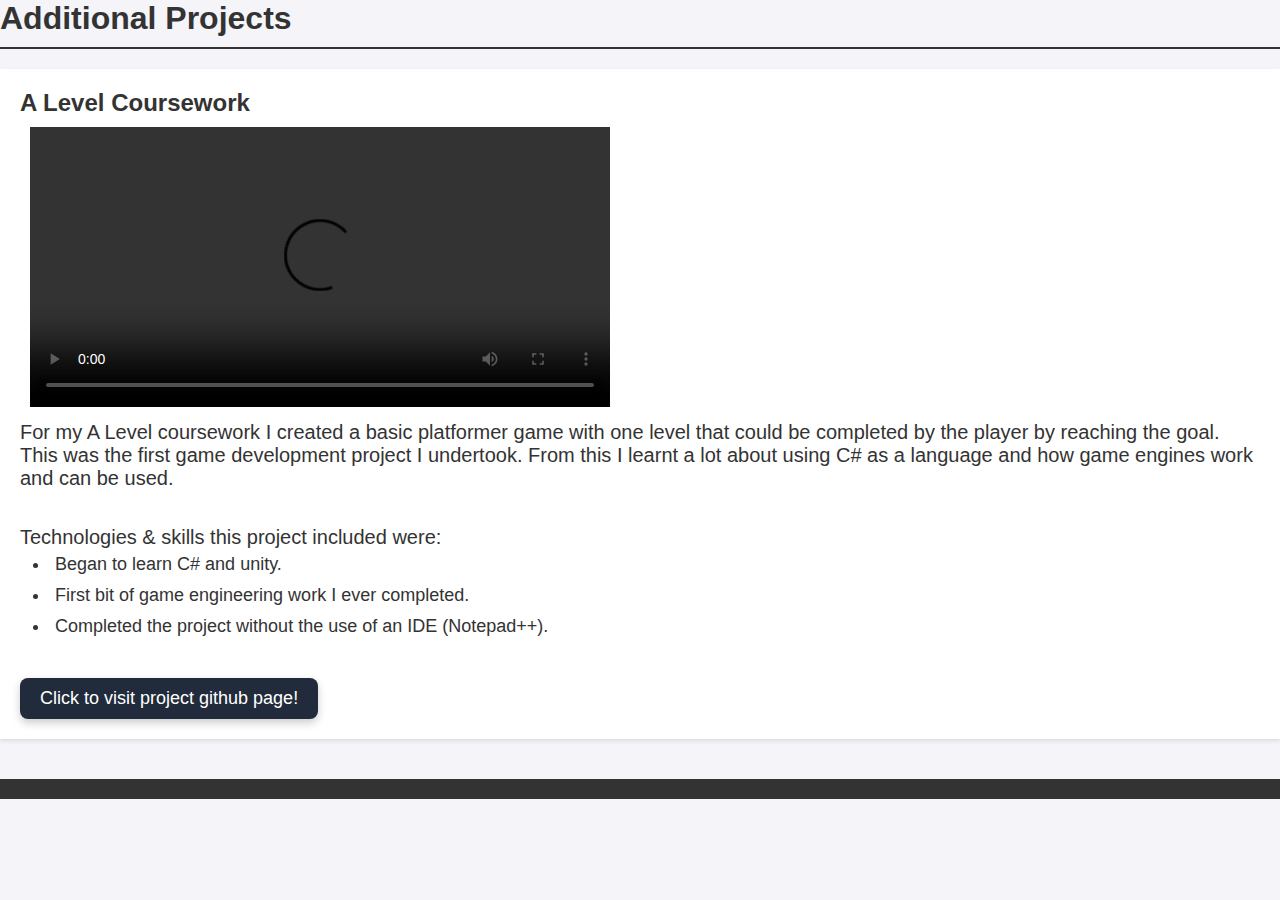
==== extraprojects.html @ b332c7c0 "Reworked layout - multiple pages" ====
<!DOCTYPE html>
<html lang="en">
<head>
    <meta charset="UTF-8">
    <meta name="viewport" content="width=device-width, initial-scale=1.0">
    <title>Additional Projects</title>
    <link rel="stylesheet" href="CSS/style.css">
</head>
<body>
    <section id="Extra" class="section">
        <h2> Additional Projects </h2>

        <div class="card">
            <h3>A Level Coursework</h3>
            <video width="600" height="300" controls>
                <source src="Vidoes/ALevel Coursework.mp4" type="video/mp4">
                Your browser does not support the video tag.
            </video>
            <p>For my A Level coursework I created a basic platformer game with one level that could be completed by the player by reaching the goal. This was the first game development project I undertook. From this I learnt a lot about using C# as a language and how game engines work and can be used.</p>
            <br></br>
            <p>Technologies & skills this project included were:</p>
            <ul>   
                <li> Began to learn C# and unity.</li>
                <li> First bit of game engineering work I ever completed.</li>
                <li> Completed the project without the use of an IDE (Notepad++).</li>
            </ul>
            <br></br>
            <a href="https://github.com/cappleby1/A-Level_Coursework" target="_blank" class="link-box">
                Click to visit project github page!
            </a>
        </div>
    </section>
</body>
<footer>
</footer>

</html>
---- CSS/style.css ----
/* Reset some default styles */
* {
    margin: 0;
    padding: 0;
    box-sizing: border-box;
}

/* Body and global styles */
body {
    font-family: Arial, sans-serif;
    background-color: #f4f4f9;
    color: #333;
}

/* Header */
header {
    background-color: #333;
    color: #fff;
    padding: 40px 0;
    text-align: center;
}

header h1 {
    margin: 0;
    font-size: 60px;
}

header p {
    font-size: 26px;
}

/* Navigation */
nav {
    background-color: #444;
    text-align: center;
    padding: 10px 0;
}

nav a {
    color: white;
    margin: 0 20px;
    text-decoration: none;
    font-weight: bold;
}

nav a:hover {
    text-decoration: underline;
}

/* Container */
.container {
    padding: 20px;
}

/* Section */
.section {
    margin-bottom: 40px;
}

.section h2 {
    font-size: 2em;
    margin-bottom: 20px;
    border-bottom: 2px solid #333;
    padding-bottom: 10px;
}

/* Card for Projects */
.card {
    background-color: #fff;
    padding: 20px;
    margin: 10px 0;
    box-shadow: 0 2px 4px rgba(0, 0, 0, 0.1);
}

.card h3 {
    margin-top: 0;
    font-size: 1.5em;
}

/* Footer */
footer {
    background-color: #333;
    color: white;
    padding: 10px;
    text-align: center;
}

/* Video */
video {
    padding: 10px;
}

/* List */
li {
    padding: 5px;
    margin-left: 30px;
    font-size: 18px;
}

/* Link Box */
.link-box {
    display: inline-block; /* Make the box adjust to text width */
    background-color: #212b3b; /* Green background */
    color: white; /* Text color */
    padding: 10px 20px; /* Add padding for some space around the text */
    font-size: 18px; /* Text size */
    text-align: center;
    border-radius: 8px;
    text-decoration: none; /* Remove underline from link */
    box-shadow: 0 4px 8px rgba(0, 0, 0, 0.2); /* Add a shadow for depth */
    transition: transform 0.3s, box-shadow 0.3s;
}

/* Imgage */
img {
    padding: 10px;
}

p {
    font-size: 20px;
}
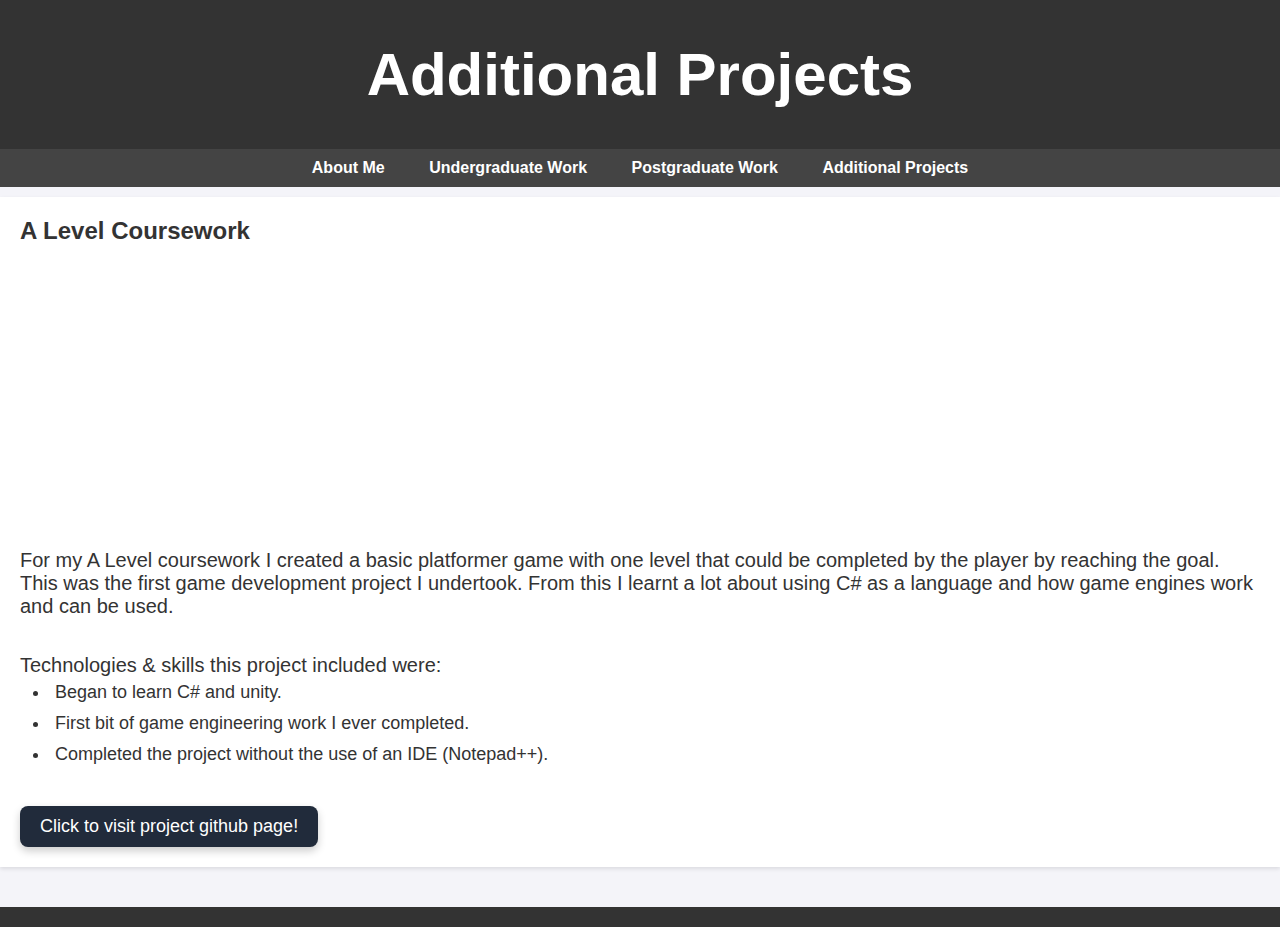
==== commit a3c39fba: "Updates" ====
--- a/extraprojects.html
+++ b/extraprojects.html
@@ -3,19 +3,28 @@
 <head>
     <meta charset="UTF-8">
     <meta name="viewport" content="width=device-width, initial-scale=1.0">
-    <title>Additional Projects</title>
+    <title>Catherine Kane Appleby - Portfolio - Additional Work</title>
     <link rel="stylesheet" href="CSS/style.css">
 </head>
 <body>
+    <header>
+        <h1>Additional Projects</h1>
+    </header>
+
+    <nav>
+        <a href="index.html">About Me</a>
+        <a href="undergraduate.html">Undergraduate Work</a>
+        <a href="postgraduate.html">Postgraduate Work</a>
+        <a href="extraprojects.html">Additional Projects</a>
+
+    </nav>
+
     <section id="Extra" class="section">
-        <h2> Additional Projects </h2>
-
         <div class="card">
             <h3>A Level Coursework</h3>
-            <video width="600" height="300" controls>
-                <source src="Vidoes/ALevel Coursework.mp4" type="video/mp4">
-                Your browser does not support the video tag.
-            </video>
+            <iframe width="600px" height="300px"
+                src="https://www.youtube.com/embed/3OF7v3ICEf8">
+            </iframe>
             <p>For my A Level coursework I created a basic platformer game with one level that could be completed by the player by reaching the goal. This was the first game development project I undertook. From this I learnt a lot about using C# as a language and how game engines work and can be used.</p>
             <br></br>
             <p>Technologies & skills this project included were:</p>
--- a/CSS/style.css
+++ b/CSS/style.css
@@ -50,6 +50,7 @@
 /* Container */
 .container {
     padding: 20px;
+    text-align: center;
 }
 
 /* Section */
@@ -85,11 +86,6 @@
     text-align: center;
 }
 
-/* Video */
-video {
-    padding: 10px;
-}
-
 /* List */
 li {
     padding: 5px;
@@ -118,4 +114,8 @@
 
 p {
     font-size: 20px;
+}
+
+iframe{
+    border: #212b3b;
 }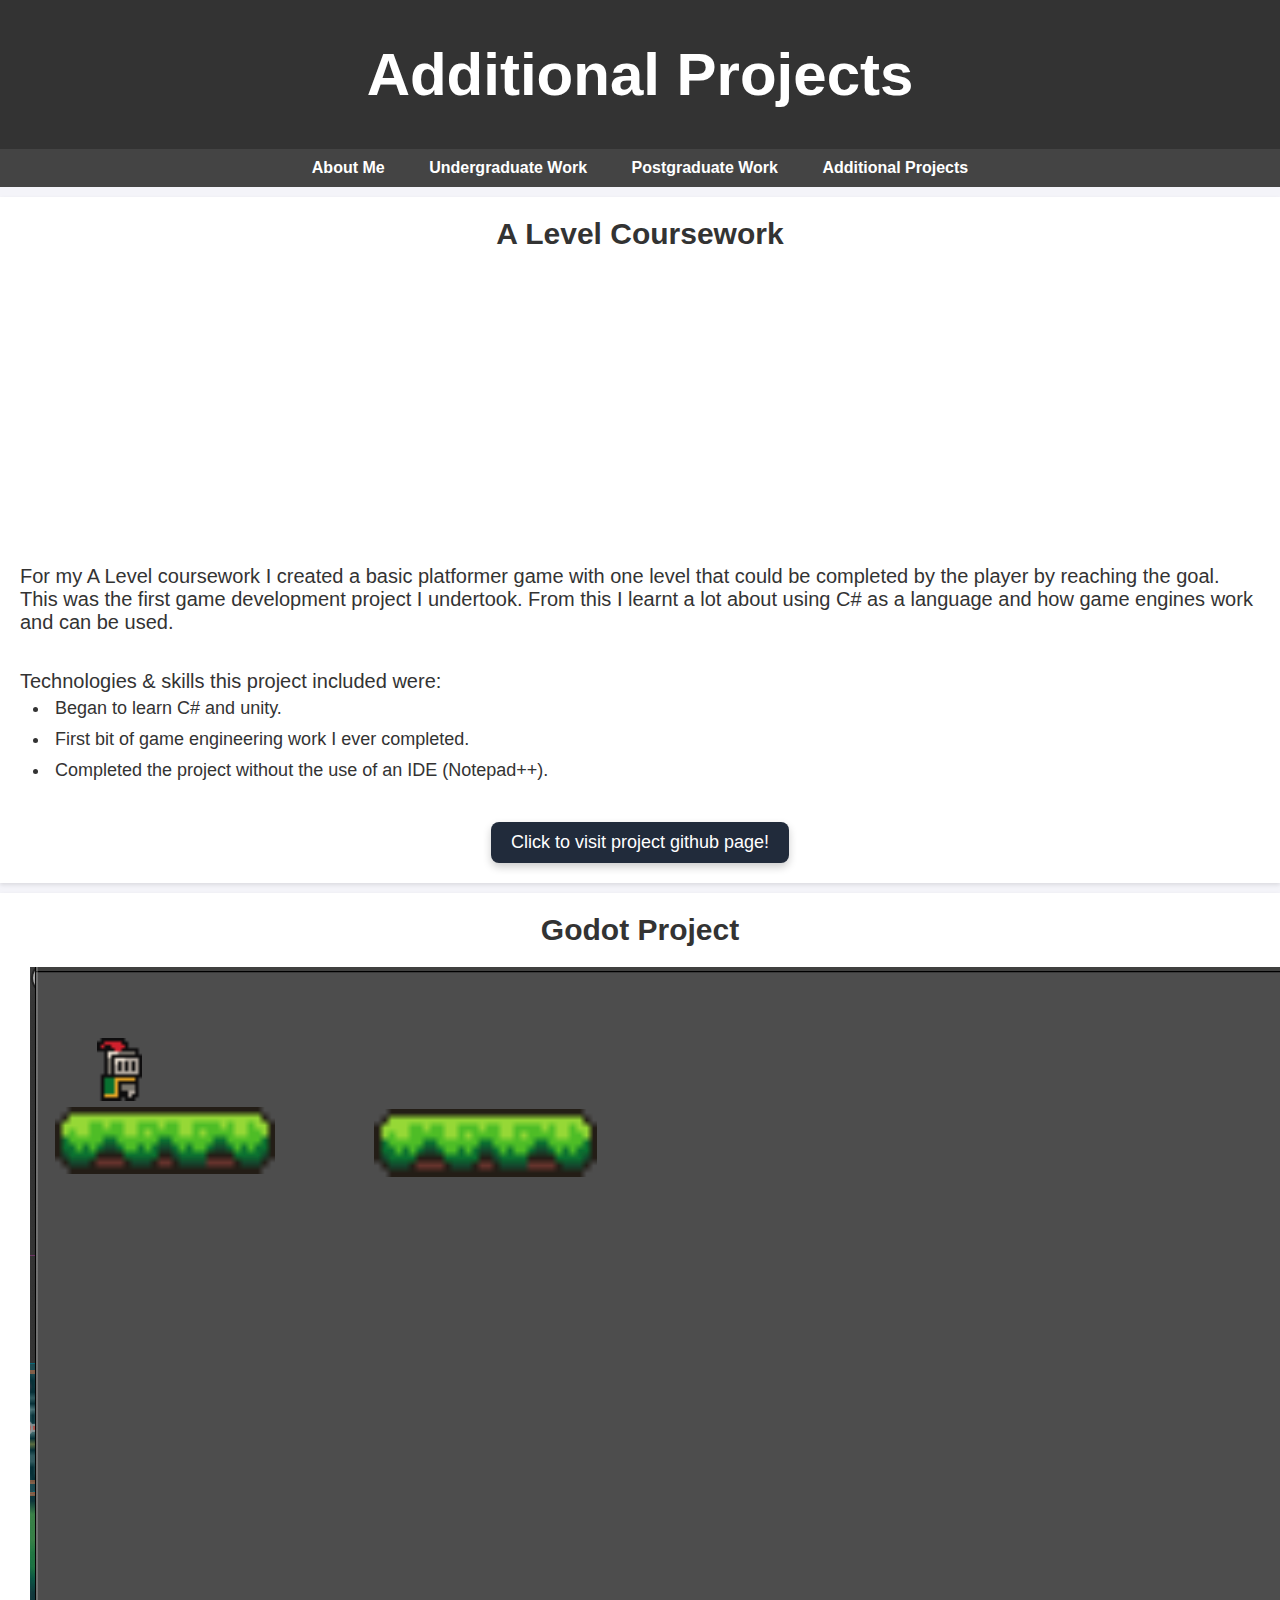
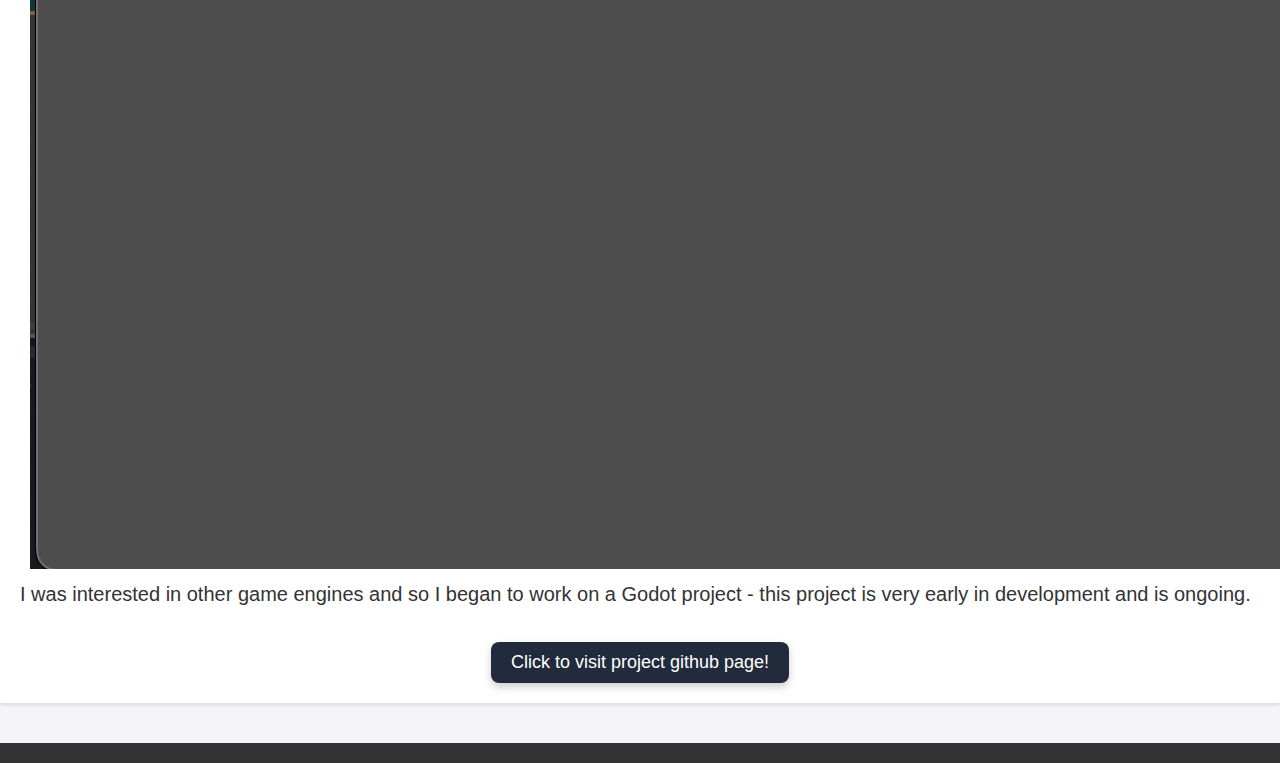
==== commit 4e3bc3b2: "Added godot stuff" ====
--- a/extraprojects.html
+++ b/extraprojects.html
@@ -38,6 +38,15 @@
                 Click to visit project github page!
             </a>
         </div>
+        <div class="card">
+            <h3>Godot Project</h3>
+            <img src="Images/Godot.png" alt="Godot Image">
+            <p>I was interested in other game engines and so I began to work on a Godot project - this project is very early in development and is ongoing.</p>
+            <br></br>
+            <a href="https://github.com/cappleby1/Godot_Game" target="_blank" class="link-box">
+                Click to visit project github page!
+            </a>
+        </div>
     </section>
 </body>
 <footer>
--- a/CSS/style.css
+++ b/CSS/style.css
@@ -67,6 +67,7 @@
 
 /* Card for Projects */
 .card {
+    text-align: center;
     background-color: #fff;
     padding: 20px;
     margin: 10px 0;
@@ -74,8 +75,24 @@
 }
 
 .card h3 {
-    margin-top: 0;
-    font-size: 1.5em;
+    text-align: center;
+    padding-bottom: 10px;
+    font-size: 30px;
+    font-style: bold;
+}
+
+.card h2 {
+    text-align: center;
+    padding-bottom: 10px;
+}
+.card p{
+    text-align: left;
+}
+.card li {
+    text-align: left;
+}
+.card iframe {
+    padding: 10px;
 }
 
 /* Footer */
@@ -105,6 +122,7 @@
     text-decoration: none; /* Remove underline from link */
     box-shadow: 0 4px 8px rgba(0, 0, 0, 0.2); /* Add a shadow for depth */
     transition: transform 0.3s, box-shadow 0.3s;
+    float: none;
 }
 
 /* Imgage */
@@ -118,4 +136,4 @@
 
 iframe{
     border: #212b3b;
-}+}
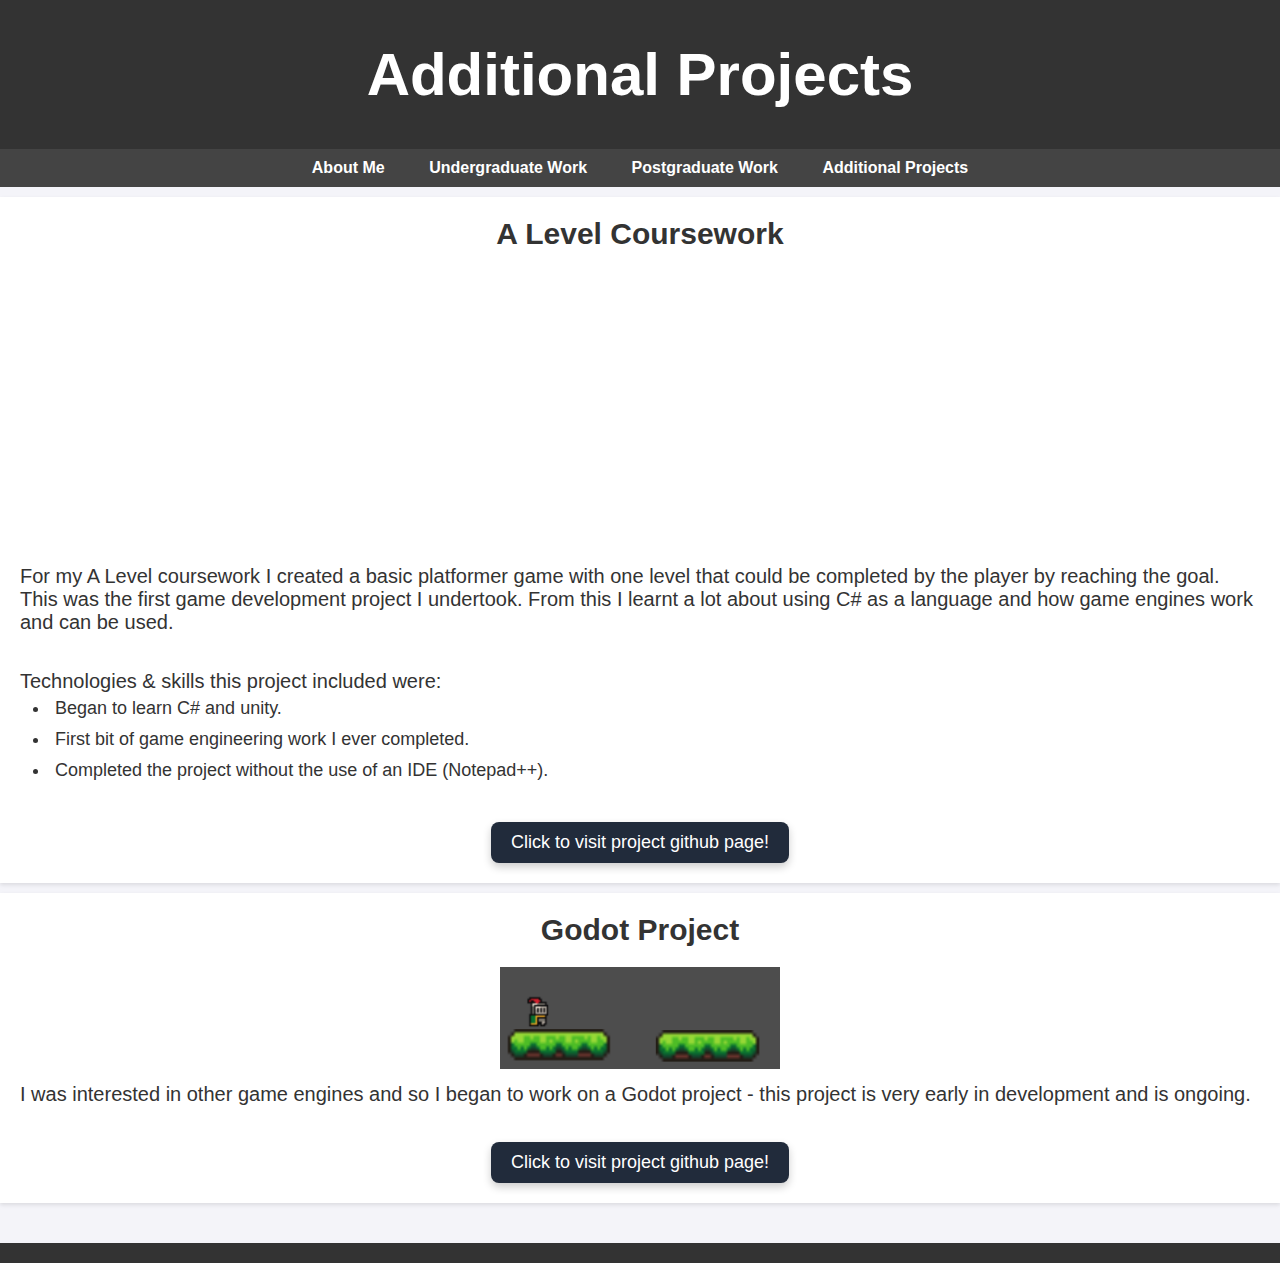
==== commit 612b5818: "Fixed godot image" ====
--- a/extraprojects.html
+++ b/extraprojects.html
@@ -40,7 +40,7 @@
         </div>
         <div class="card">
             <h3>Godot Project</h3>
-            <img src="Images/Godot.png" alt="Godot Image">
+            <img src="Images/Godot.png" alt="Godot Image" width="300px">
             <p>I was interested in other game engines and so I began to work on a Godot project - this project is very early in development and is ongoing.</p>
             <br></br>
             <a href="https://github.com/cappleby1/Godot_Game" target="_blank" class="link-box">
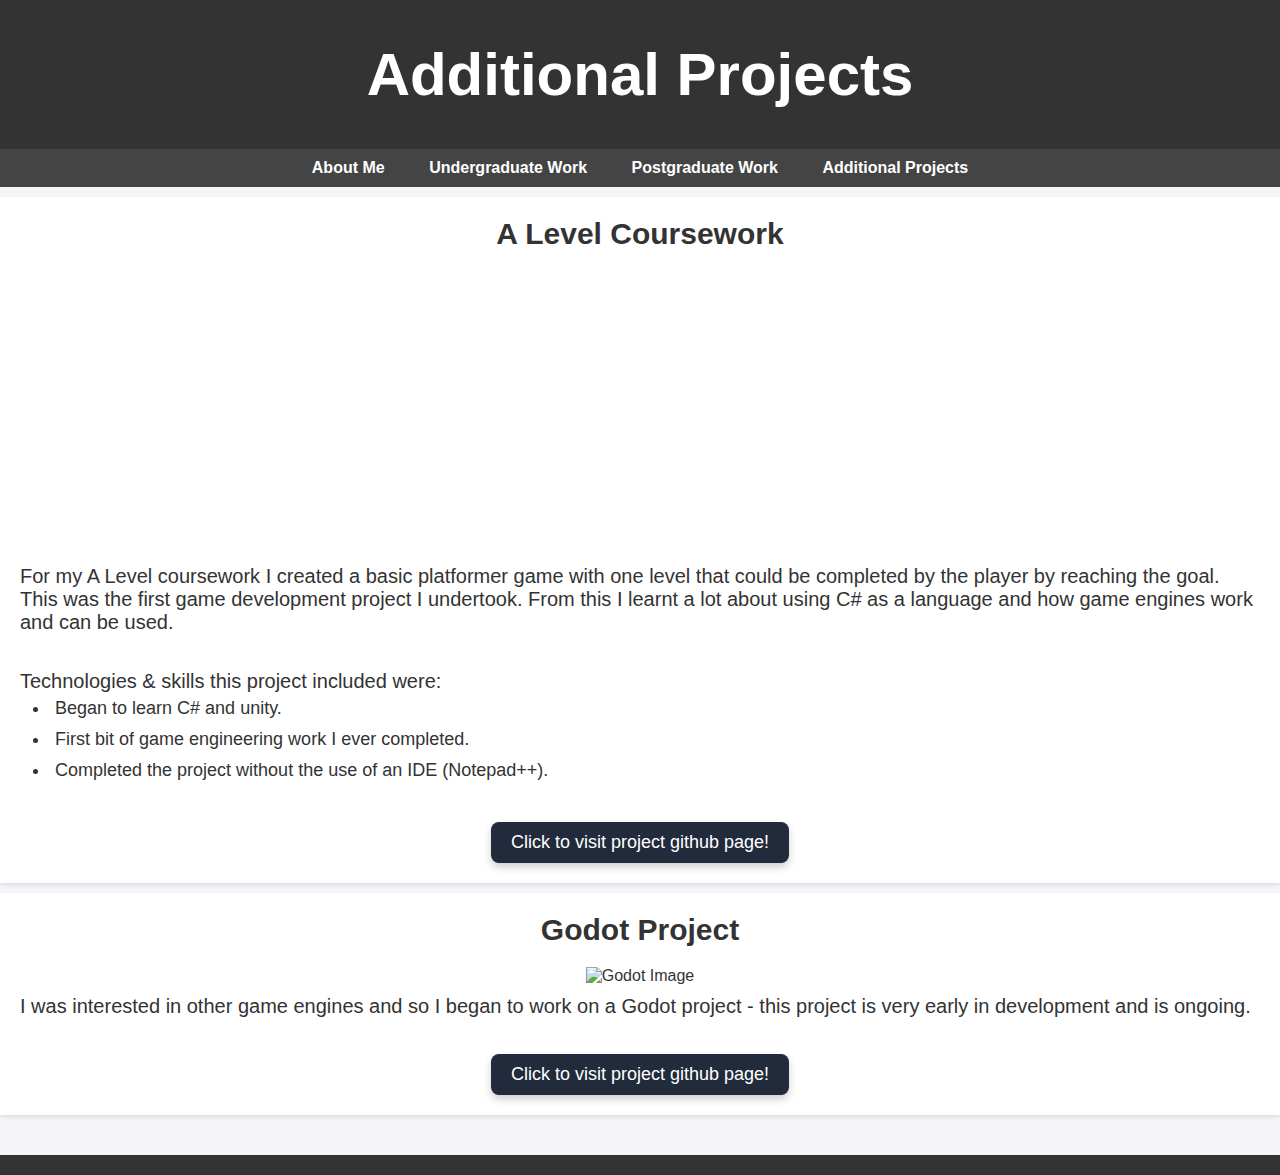
==== commit 9daa48f2: "Edits" ====
--- a/extraprojects.html
+++ b/extraprojects.html
@@ -40,7 +40,7 @@
         </div>
         <div class="card">
             <h3>Godot Project</h3>
-            <img src="Images/Godot.png" alt="Godot Image" width="300px">
+            <img src="Images/godot.png" alt="Godot Image" width="300px">
             <p>I was interested in other game engines and so I began to work on a Godot project - this project is very early in development and is ongoing.</p>
             <br></br>
             <a href="https://github.com/cappleby1/Godot_Game" target="_blank" class="link-box">
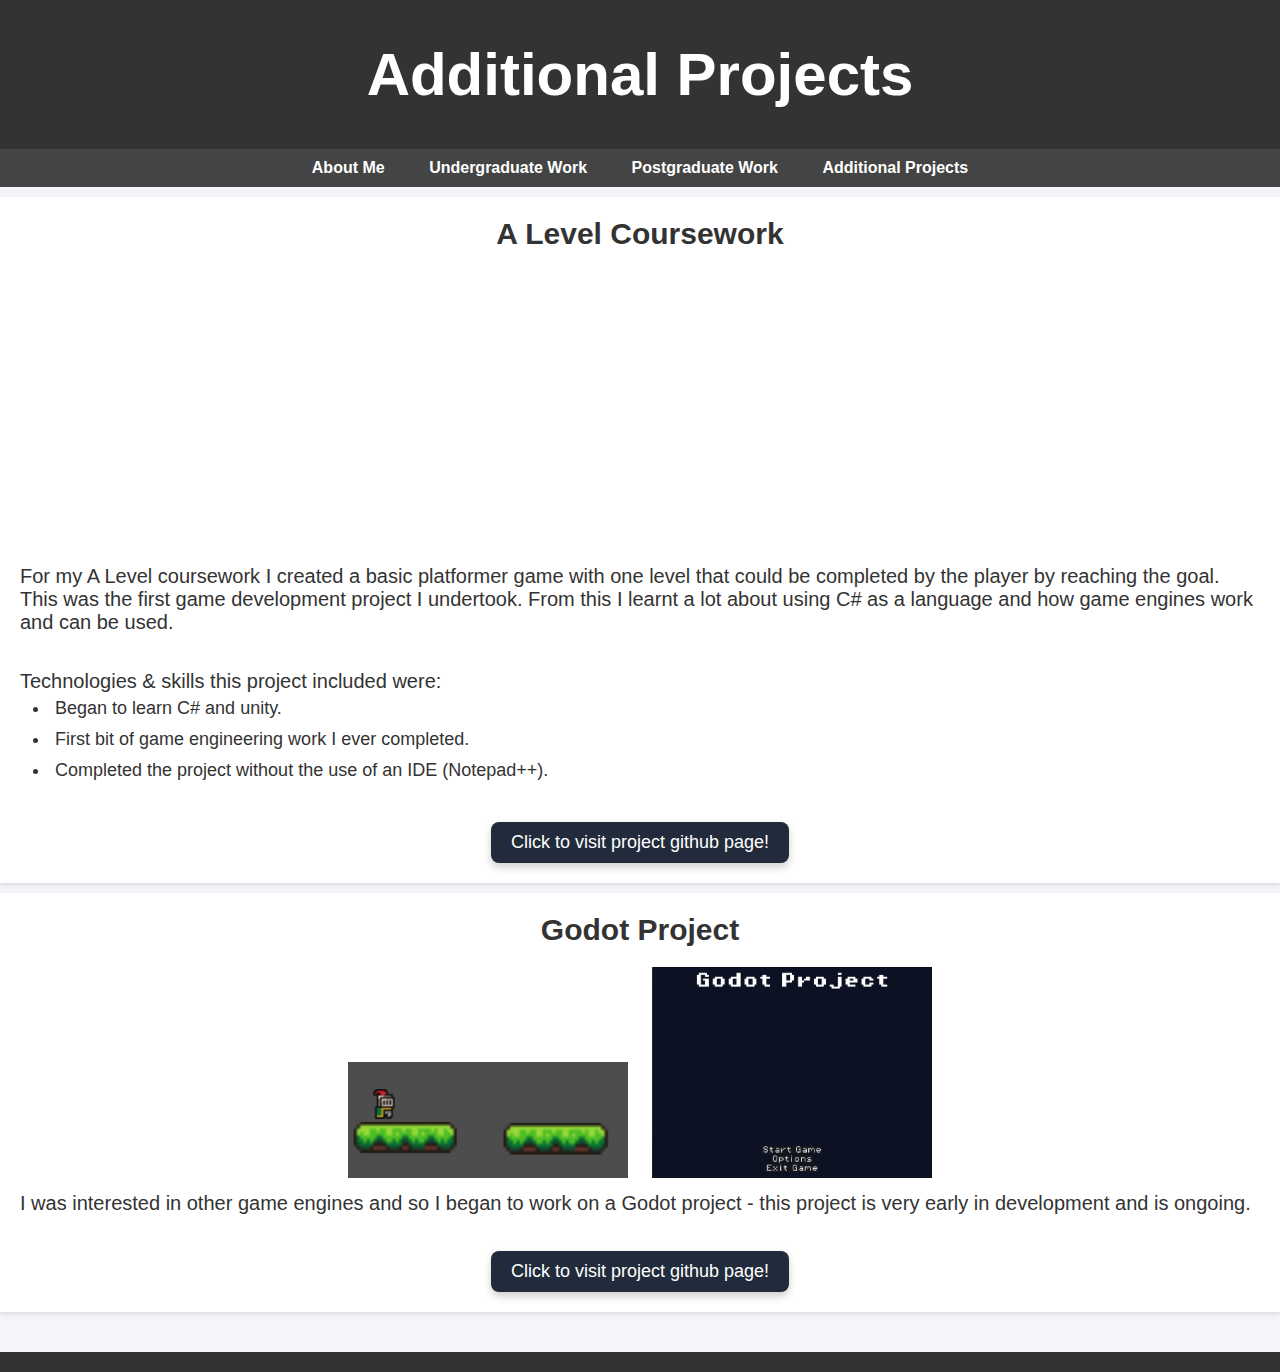
==== commit 3d030367: "Added extra image for godot" ====
--- a/extraprojects.html
+++ b/extraprojects.html
@@ -41,6 +41,7 @@
         <div class="card">
             <h3>Godot Project</h3>
             <img src="Images/godot.png" alt="Godot Image" width="300px">
+            <img src="Images/godot2.png" alt="Godot Image" width="300px">
             <p>I was interested in other game engines and so I began to work on a Godot project - this project is very early in development and is ongoing.</p>
             <br></br>
             <a href="https://github.com/cappleby1/Godot_Game" target="_blank" class="link-box">
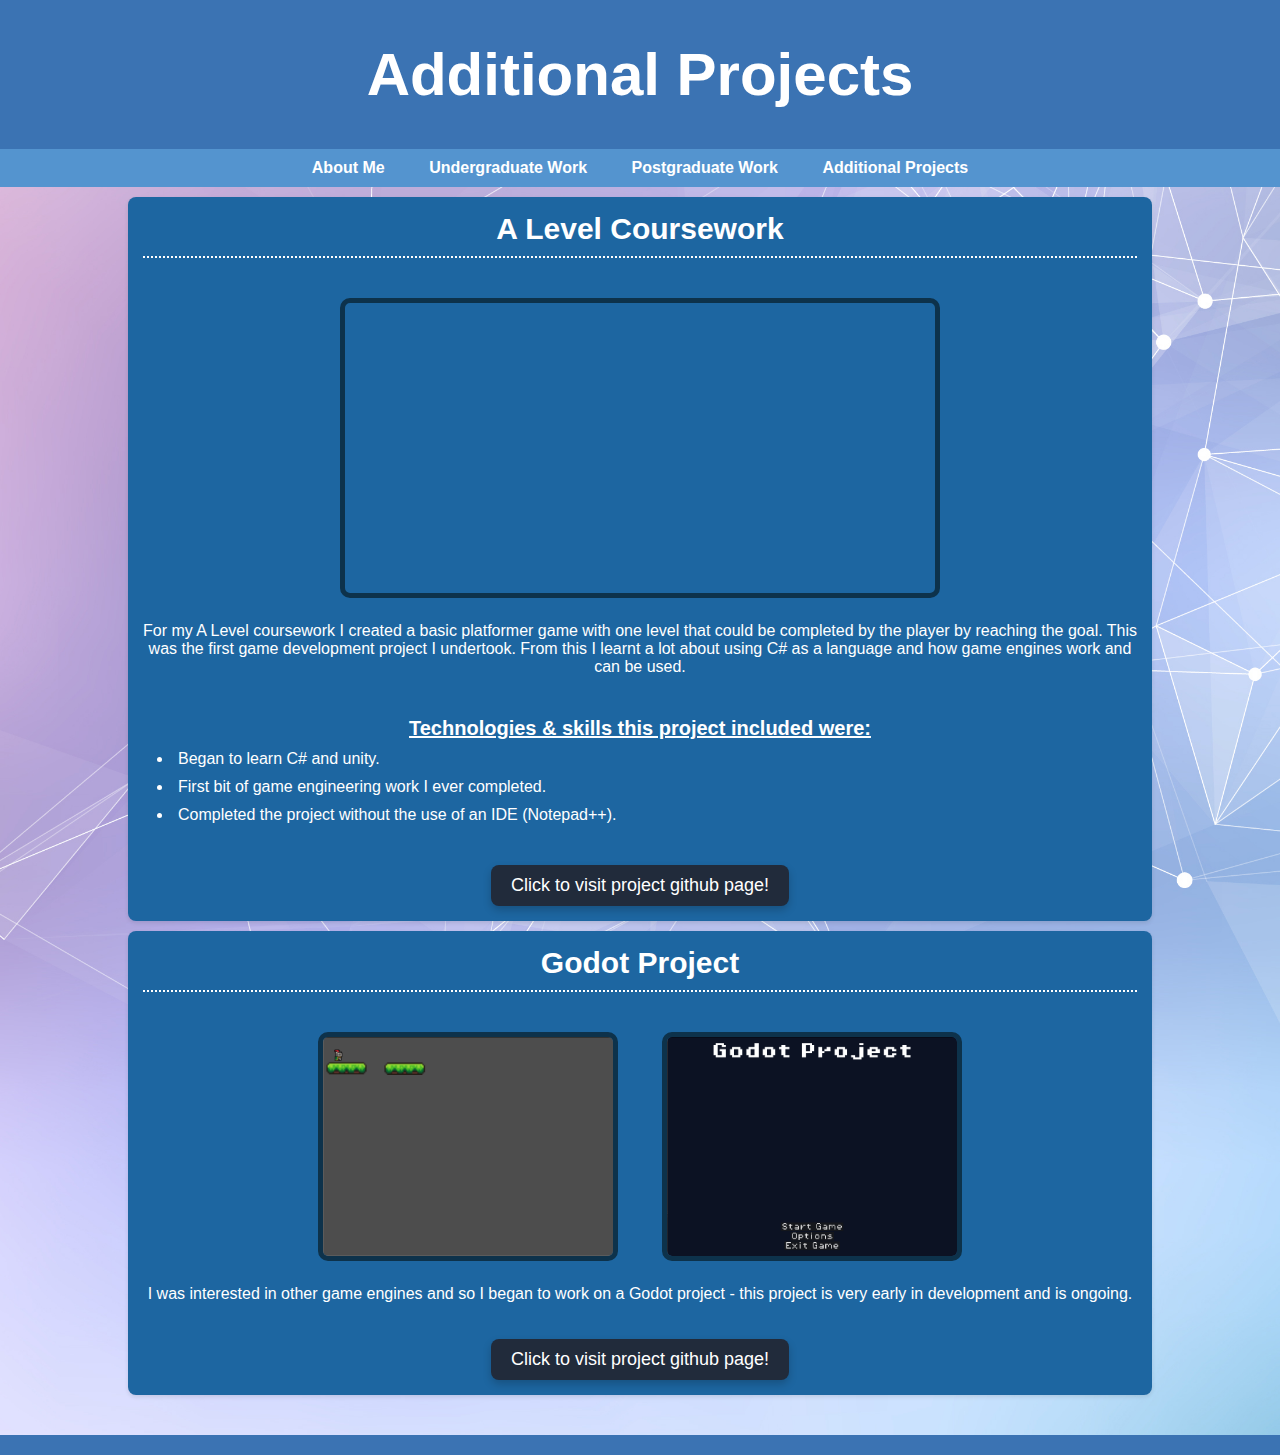
==== commit ddfece61: "UPDATES" ====
--- a/extraprojects.html
+++ b/extraprojects.html
@@ -6,7 +6,7 @@
     <title>Catherine Kane Appleby - Portfolio - Additional Work</title>
     <link rel="stylesheet" href="CSS/style.css">
 </head>
-<body>
+<body style="background-image: url('Images/websitebackground.jpg'); background-repeat: no-repeat; background-size: cover; background-position: center;" >
     <header>
         <h1>Additional Projects</h1>
     </header>
@@ -22,12 +22,13 @@
     <section id="Extra" class="section">
         <div class="card">
             <h3>A Level Coursework</h3>
+            <hr class="dotted-line">
             <iframe width="600px" height="300px"
                 src="https://www.youtube.com/embed/3OF7v3ICEf8">
             </iframe>
             <p>For my A Level coursework I created a basic platformer game with one level that could be completed by the player by reaching the goal. This was the first game development project I undertook. From this I learnt a lot about using C# as a language and how game engines work and can be used.</p>
             <br></br>
-            <p>Technologies & skills this project included were:</p>
+            <h4>Technologies & skills this project included were:</h4>
             <ul>   
                 <li> Began to learn C# and unity.</li>
                 <li> First bit of game engineering work I ever completed.</li>
@@ -40,6 +41,7 @@
         </div>
         <div class="card">
             <h3>Godot Project</h3>
+            <hr class="dotted-line">
             <img src="Images/godot.png" alt="Godot Image" width="300px">
             <img src="Images/godot2.png" alt="Godot Image" width="300px">
             <p>I was interested in other game engines and so I began to work on a Godot project - this project is very early in development and is ongoing.</p>
--- a/CSS/style.css
+++ b/CSS/style.css
@@ -8,13 +8,16 @@
 /* Body and global styles */
 body {
     font-family: Arial, sans-serif;
-    background-color: #f4f4f9;
-    color: #333;
+    color: #fff;
+    background-image:  url('Images/websitebackground.jpg');
+    background-repeat: no-repeat;
+    background-size: cover;
+    background-position: center;
 }
 
 /* Header */
 header {
-    background-color: #333;
+    background-color: #3b73b3;
     color: #fff;
     padding: 40px 0;
     text-align: center;
@@ -31,7 +34,7 @@
 
 /* Navigation */
 nav {
-    background-color: #444;
+    background-color: #5494cf;
     text-align: center;
     padding: 10px 0;
 }
@@ -58,21 +61,17 @@
     margin-bottom: 40px;
 }
 
-.section h2 {
-    font-size: 2em;
-    margin-bottom: 20px;
-    border-bottom: 2px solid #333;
-    padding-bottom: 10px;
-}
-
 /* Card for Projects */
 .card {
     text-align: center;
-    background-color: #fff;
-    padding: 20px;
-    margin: 10px 0;
+    background-color: #1d66a1;
+    padding: 15px;   
+    margin: 10px auto;   
     box-shadow: 0 2px 4px rgba(0, 0, 0, 0.1);
+    width: 80%;   
+    border-radius: 8px; 
 }
+
 
 .card h3 {
     text-align: center;
@@ -86,18 +85,32 @@
     padding-bottom: 10px;
 }
 .card p{
-    text-align: left;
+    text-align: center;
 }
 .card li {
     text-align: left;
+    font-size: 16px;
 }
 .card iframe {
-    padding: 10px;
+    border: 5px solid #0d324b;
+    border-radius: 10px;
+    margin: 20px;
+}
+.card img {
+    border: 5px solid #0d324b;
+    border-radius: 10px;
+    margin: 20px;
+}
+
+.card h4 {
+    font-size: 20px;
+    padding: 5px;
+    text-decoration: underline;
 }
 
 /* Footer */
 footer {
-    background-color: #333;
+    background-color: #3b73b3;
     color: white;
     padding: 10px;
     text-align: center;
@@ -126,14 +139,22 @@
 }
 
 /* Imgage */
-img {
-    padding: 10px;
-}
 
 p {
-    font-size: 20px;
+    font-size: 16px;
 }
 
 iframe{
     border: #212b3b;
 }
+
+hr.dotted-line {
+    border: none;
+    border-top: 2px dotted white; /* Creates a dotted line */
+    width: 100%; /* You can adjust the width */
+    padding: 10px;
+}
+
+#about {
+    text-align: center;  
+}
